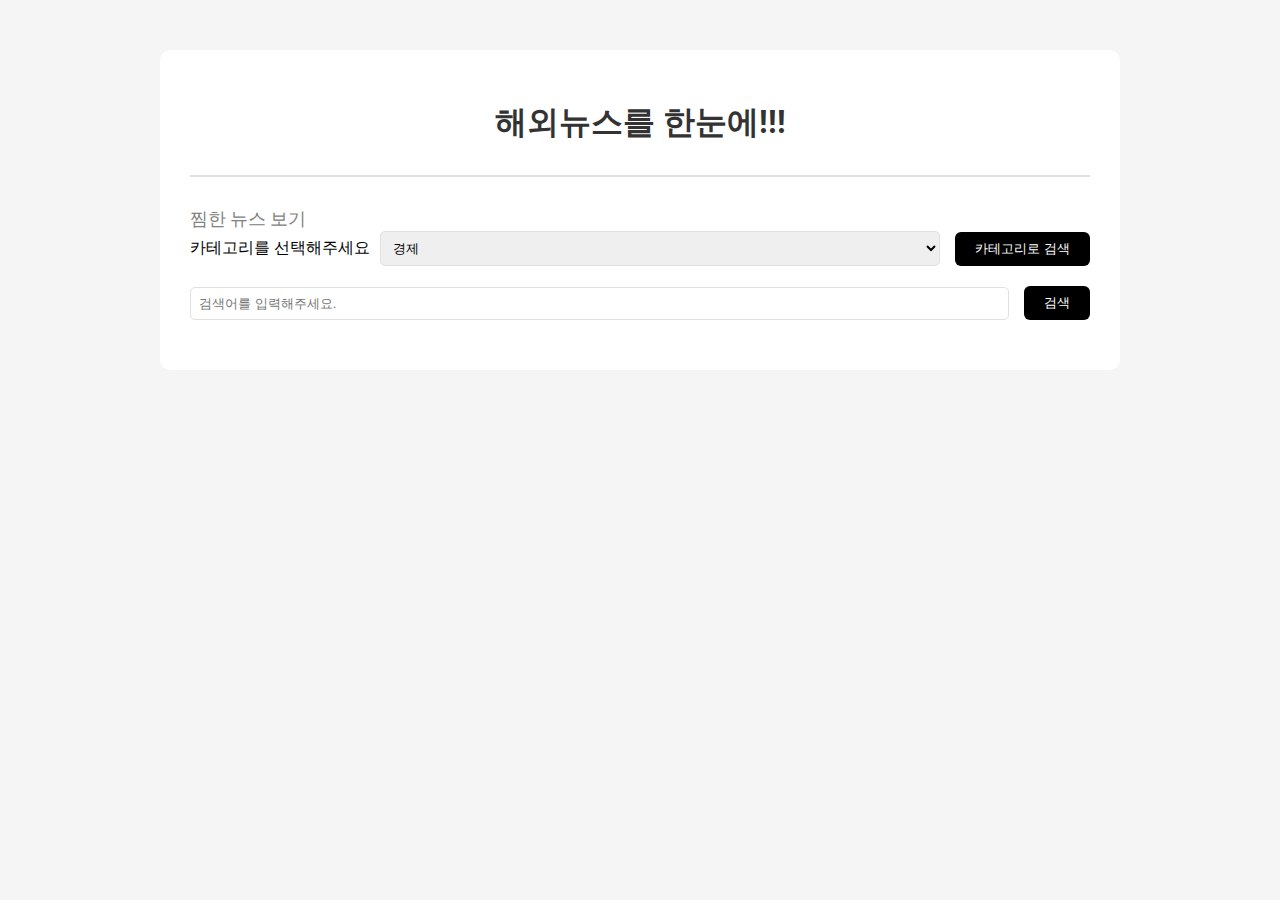
==== index.html @ e57f9fcf "ADD :: 완성" ====
<!DOCTYPE html>
<html lang="en">
	<head>
		<meta charset="UTF-8" />
		<meta name="viewport" content="width=device-width, initial-scale=1.0" />
		<link rel="stylesheet" href="style.css" />
		<title>뉴스 찾기</title>
	</head>
	<body>
		<div class="container">
			<h1>해외뉴스를 한눈에!!!</h1>
			<a href="wish.html">찜한 뉴스 보기</a>
			<div class="selectionContainer">
				<label for="category">카테고리를 선택해주세요</label>
				<select id="category">
					<option value="business">경제</option>
					<option value="entertainment">연예</option>
					<option value="general">사회</option>
					<option value="health">건강</option>
					<option value="science">과학</option>
					<option value="sports">스포츠</option>
					<option value="technology">IT</option>
				</select>
				<button id="fetchCategory">카테고리로 검색</button>
			</div>
			<div class="searchContainer">
				<input
					type="text"
					id="searchKeyword"
					placeholder="검색어를 입력해주세요."
				/>
				<button onclick="fetchNews(true)">검색</button>
			</div>
			<div id="newsContainer"></div>
		</div>
		<script src="script.js"></script>
	</body>
</html>
---- style.css ----
@import url('https://fonts.googleapis.com/css2?family=Roboto:ital,wght@0,100;0,300;0,400;0,500;0,700;0,900;1,100;1,300;1,400;1,500;1,700;1,900&display=swap');

body {
	font-family: 'Roboto', sans-serif;
	background-color: #f5f5f5;
	margin: 0;
	padding: 0;
}

a {
	text-decoration: none;
	color: gray;
	font-size: 18px;
	margin-bottom: 20px;
}

.container {
	max-width: 900px;
	margin: 50px auto;
	padding: 30px;
	border-radius: 10px;
	background-color: #fff;
	transition: all 0.3s ease;
}

.container:hover {
	box-shadow: 0 10px 30px rgba(0, 0, 0, 0.1);
}

h1 {
	text-align: center;
	margin-bottom: 30px;
	color: #333;
	border-bottom: 2px solid #e0e0e0;
	padding-bottom: 30px;
}

.selectionContainer,
.searchContainer {
	display: flex;
	align-items: center;
	justify-content: space-between;
	margin-bottom: 20px;
}

label {
	font-size: 16px;
	margin-right: 10px;
}

select,
input[type='text'] {
	padding: 8px;
	flex: 1;
	border: 1px solid #e0e0e0;
	border-radius: 5px;
	outline: none;
}

button {
	background-color: #000;
	color: #fff;
	padding: 8px 20px;
	border: none;
	border-radius: 6px;
	cursor: pointer;
	margin-left: 15px;
	transition: all 0.3s ease;
}

.newsItem {
	display: flex;
	align-items: center;
	margin-top: 40px;
	border-bottom: 1px solid #e0e0e0;
	padding-bottom: 20px;
}

.newsItem:last-child {
	border-bottom: none;
}

.newsImage {
	flex: 1;
	max-width: 300px;
}

.newsImage img {
	max-width: 100%;
	height: 180px;
	object-fit: cover;
	border-radius: 10px;
}

.newsContent {
	flex: 2;
	margin-left: 20px;
}

.newsContent .info {
	display: flex;
	align-items: center;
	gap: 8px;
	color: #888;
	margin-bottom: 12px;
}

.newsContent .info h5 {
	margin: 0;
	font-weight: 400;
}

.newsContent h2 {
	font-size: 18px;
	color: #444;
	margin-top: 0;
	max-height: 44px;
	overflow: hidden;
}

.newsContent p {
	color: #777;
	margin: 10px 0 20px;
	font-size: 14px;
	max-height: 33px;
	overflow: hidden;
}

.newsContent a {
	background-color: #000;
	color: #fff;
	padding: 8px 14px;
	font-size: 13px;
	border-radius: 6px;
	text-decoration: none;
	font-weight: bold;
	transition: all 0.3s ease;
}

button:hover,
.newsContent a:hover {
	background-color: #e4010b;
}
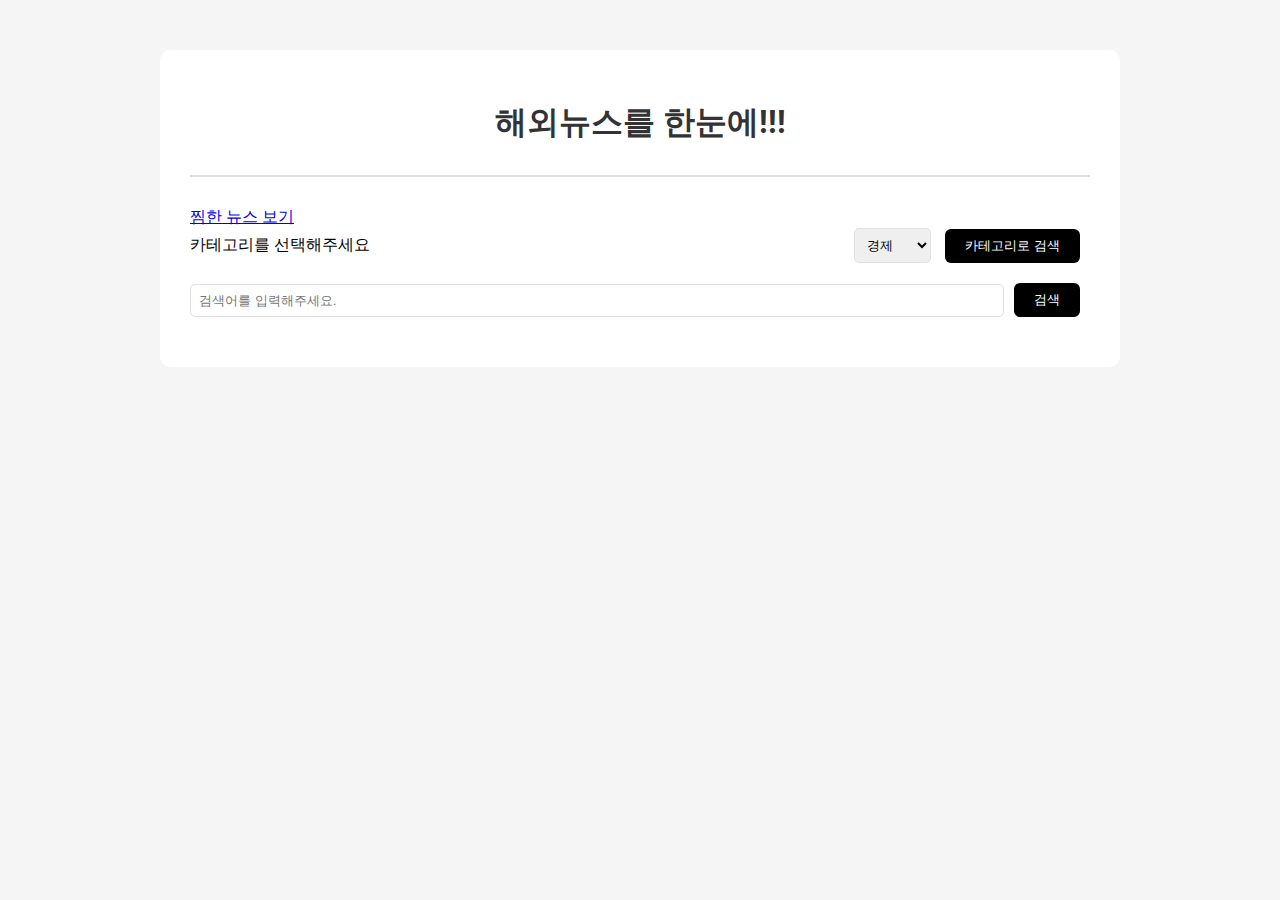
==== commit 03121e47: "ADD :: 반응형 완성" ====
--- a/index.html
+++ b/index.html
@@ -12,16 +12,18 @@
 			<a href="wish.html">찜한 뉴스 보기</a>
 			<div class="selectionContainer">
 				<label for="category">카테고리를 선택해주세요</label>
-				<select id="category">
-					<option value="business">경제</option>
-					<option value="entertainment">연예</option>
-					<option value="general">사회</option>
-					<option value="health">건강</option>
-					<option value="science">과학</option>
-					<option value="sports">스포츠</option>
-					<option value="technology">IT</option>
-				</select>
-				<button id="fetchCategory">카테고리로 검색</button>
+				<div class="asdfasdf">
+					<select id="category">
+						<option value="business">경제</option>
+						<option value="entertainment">연예</option>
+						<option value="general">사회</option>
+						<option value="health">건강</option>
+						<option value="science">과학</option>
+						<option value="sports">스포츠</option>
+						<option value="technology">IT</option>
+					</select>
+					<button id="fetchCategory">카테고리로 검색</button>
+				</div>
 			</div>
 			<div class="searchContainer">
 				<input
--- a/style.css
+++ b/style.css
@@ -5,13 +5,6 @@
 	background-color: #f5f5f5;
 	margin: 0;
 	padding: 0;
-}
-
-a {
-	text-decoration: none;
-	color: gray;
-	font-size: 18px;
-	margin-bottom: 20px;
 }
 
 .container {
@@ -43,9 +36,20 @@
 	margin-bottom: 20px;
 }
 
+.selectionContainer {
+	flex-direction: row;
+	justify-content: space-between;
+}
+
+.selectionContainer label,
+.selectionContainer select,
+.searchContainer input[type='text'],
+button {
+	margin-right: 10px;
+}
+
 label {
 	font-size: 16px;
-	margin-right: 10px;
 }
 
 select,
@@ -64,7 +68,6 @@
 	border: none;
 	border-radius: 6px;
 	cursor: pointer;
-	margin-left: 15px;
 	transition: all 0.3s ease;
 }
 
@@ -141,3 +144,74 @@
 .newsContent a:hover {
 	background-color: #e4010b;
 }
+
+@media (max-width: 768px) {
+	.container {
+		margin: 20px;
+		padding: 20px;
+	}
+
+	.selectionContainer {
+		flex-direction: column;
+		align-items: flex-start;
+	}
+
+	.searchContainer {
+		display: flex;
+		flex-direction: row;
+		gap: 30px;
+	}
+
+	.asdfasdf {
+		width: 100%;
+		display: flex;
+		flex-direction: row;
+		align-items: center;
+		justify-content: space-between;
+		gap: 30px;
+	}
+
+	.selectionContainer label,
+	.selectionContainer select,
+	.searchContainer input[type='text'] {
+		margin-bottom: 10px;
+		margin-right: 0;
+	}
+
+	.newsItem {
+		flex-direction: column;
+		align-items: flex-start;
+	}
+
+	.newsImage {
+		max-width: 100%;
+		margin-bottom: 20px;
+	}
+
+	.newsContent {
+		margin-left: 0;
+	}
+}
+
+@media (max-width: 480px) {
+	h1 {
+		font-size: 24px;
+	}
+
+	.newsContent h2 {
+		font-size: 16px;
+	}
+
+	.newsContent p {
+		font-size: 12px;
+	}
+
+	.newsContent a {
+		font-size: 12px;
+		padding: 6px 10px;
+	}
+
+	button {
+		padding: 6px 15px;
+	}
+}
